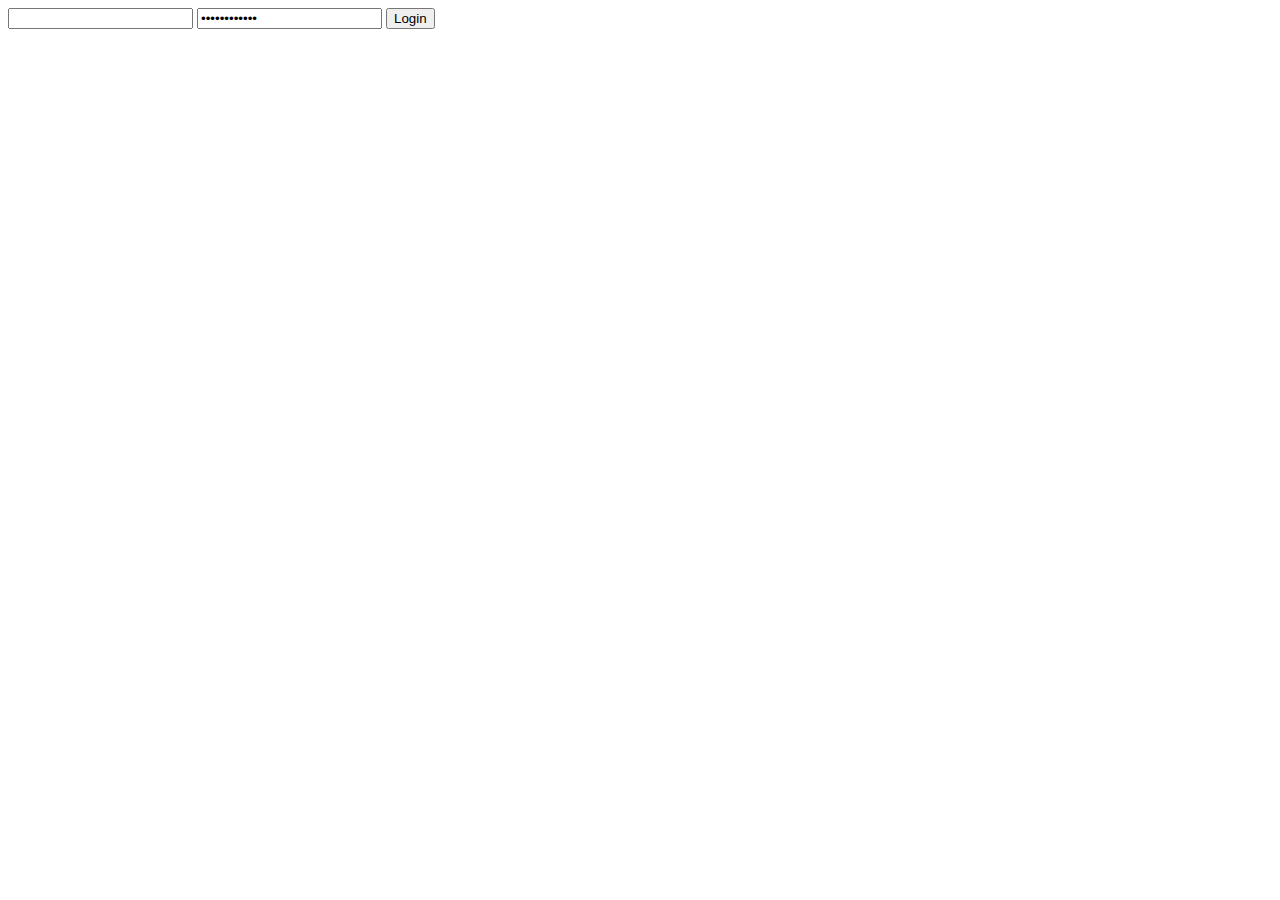
==== index.html @ 11e7b3fd "added new files" ====
<!DOCTYPE html>
<html>
<head>
    <link rel="stylesheet" href="style.css"/>
</head>
<body>

<!-- <form action="upload.php" method="post" enctype="multipart/form-data">
  Select image to upload:
  <input type="file" name="fileToUpload" id="fileToUpload">
  <input type="submit" value="Upload Image" name="submit">
</form> -->
    <div>
        <form action="login.php" method="post" enctype="multipart/form-data">
            <input type="text" name="fileToUpload" id="fileToUpload">
            <input type="password" value="Upload Image" name="submit">
            <input type="submit" value="Login" name="submit">
          </form>
    </div>
</body>
</html>
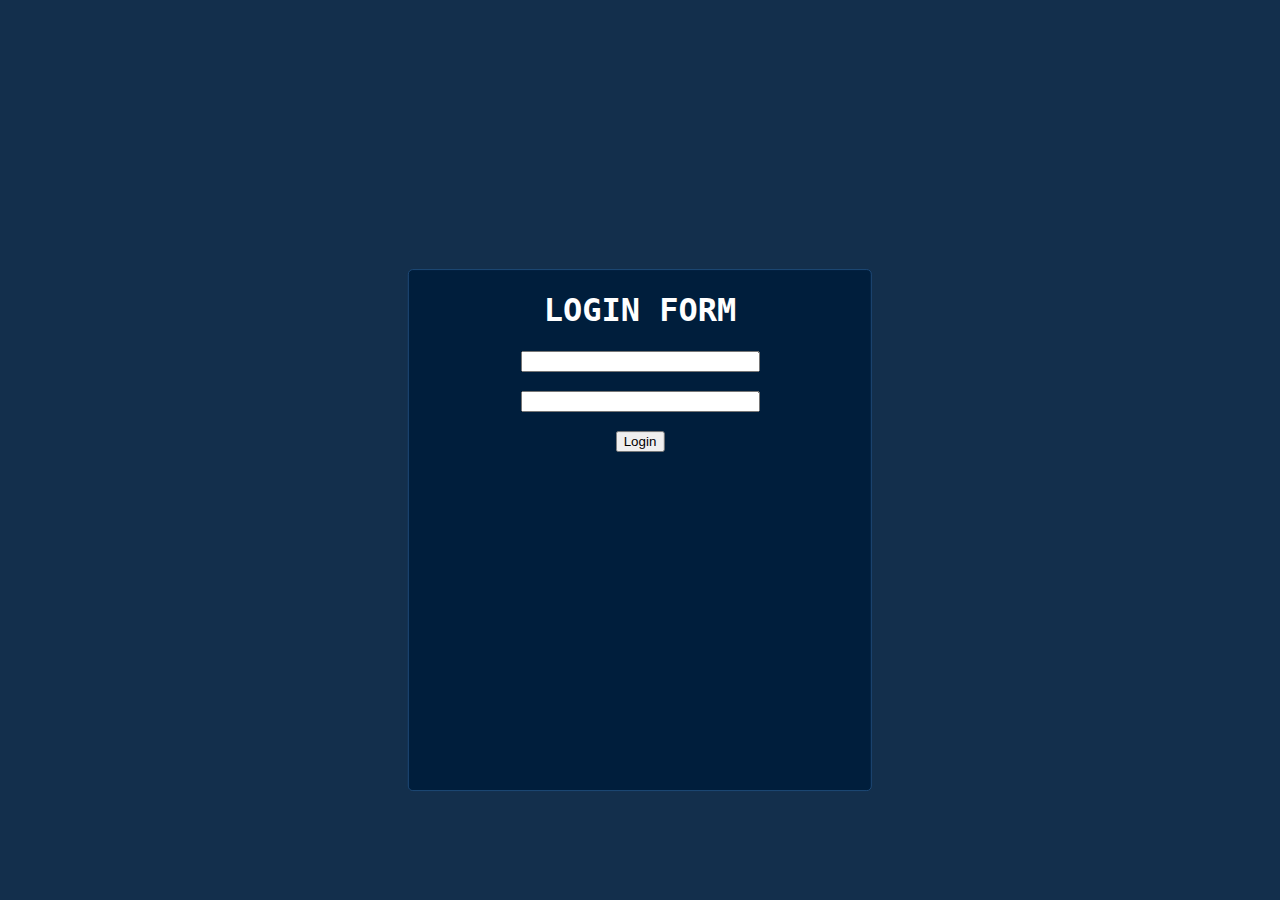
==== commit a0c9f0cb: "a bit better design" ====
--- a/index.html
+++ b/index.html
@@ -1,20 +1,27 @@
 <!DOCTYPE html>
 <html>
 <head>
+    <meta name="viewport" content="width=device-width, initial-scale=1.0"/>
+
+    <link rel="stylesheet" href="https://fonts.googleapis.com/icon?family=Material+Icons">
+    <link rel="stylesheet" href="https://fonts.googleapis.com/css?family=Roboto">
     <link rel="stylesheet" href="style.css"/>
 </head>
 <body>
-
 <!-- <form action="upload.php" method="post" enctype="multipart/form-data">
   Select image to upload:
   <input type="file" name="fileToUpload" id="fileToUpload">
   <input type="submit" value="Upload Image" name="submit">
 </form> -->
-    <div>
+    <div class="loginContainer">
         <form action="login.php" method="post" enctype="multipart/form-data">
-            <input type="text" name="fileToUpload" id="fileToUpload">
-            <input type="password" value="Upload Image" name="submit">
-            <input type="submit" value="Login" name="submit">
+            <H1>LOGIN FORM</H1>
+            
+            
+            <input type="text" name="login"><br><br>
+
+            <input type="password" name="password"><br><br>
+            <button name="submit">Login</a>
           </form>
     </div>
 </body>
--- a/style.css
+++ b/style.css
@@ -0,0 +1,34 @@
+
+body{
+    font-family: 'monospace', sans-serif;
+    background: #132f4c;
+}
+.loginContainer{
+    background: #001e3c;
+    position: absolute;
+    width: 48ch;
+    height: 54ch;
+    left: 50%;
+    right: 50%;
+    transform: translate(-50%,50%);
+    z-index: 2;
+    border: solid #1e4976 1px;
+    border-radius: 5px;
+    text-align: center;
+}
+.loginContainer h1{
+    color: #FFFFFF
+}
+
+input[name=submit]{
+    border: 0;
+    border-radius: 5px; 
+    background: #fa565a;
+    width: 50%;
+    height: 2.5ch;
+    font-size: 16pt;
+    box-sizing: content-box;
+}
+form[action="login.php"] input{
+    width: 50%;
+}